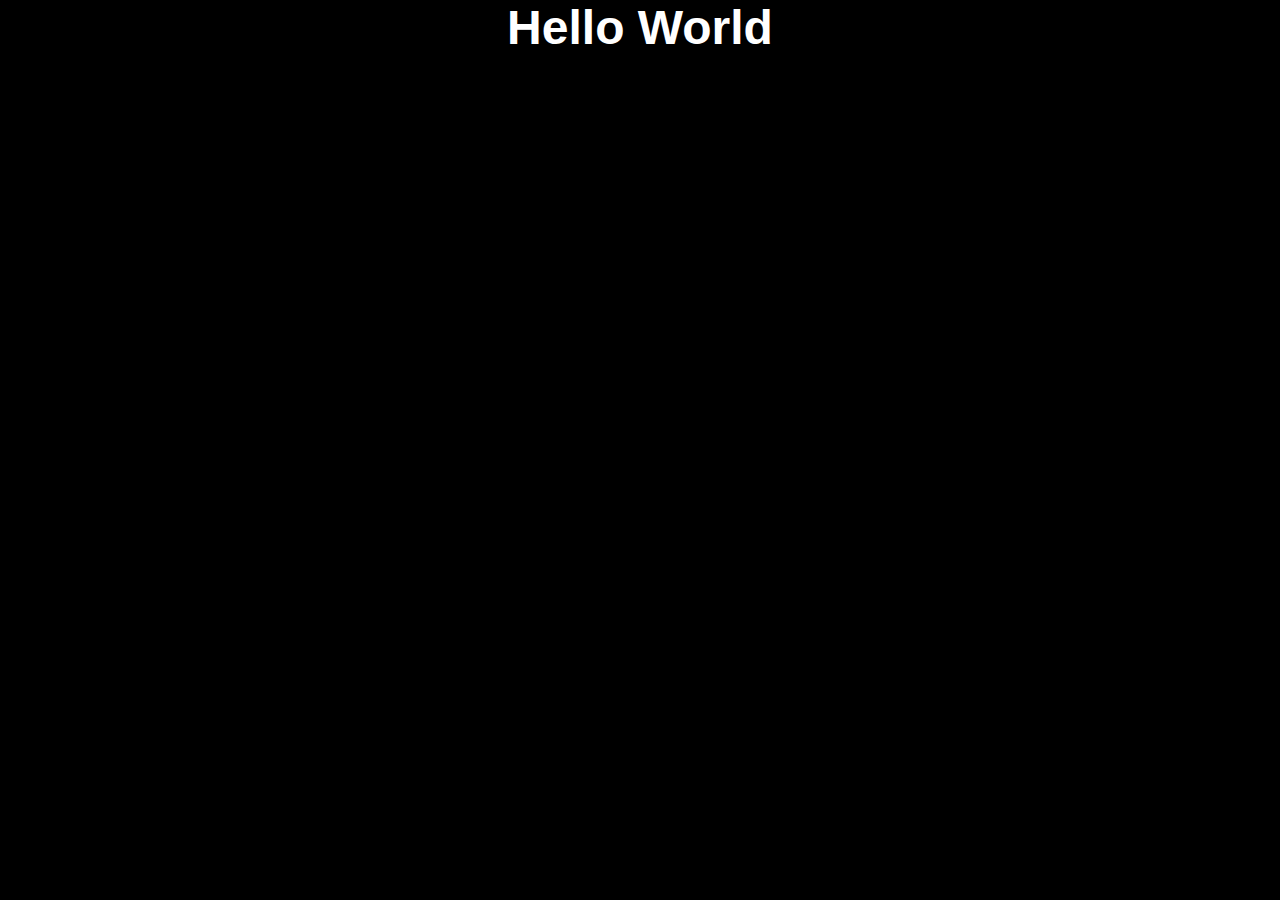
==== index.html @ 22c4c6b9 "I just made something amazing!" ====
<!DOCTYPE html>
<html lang="en">
  <head>
    <meta charset="UTF-8" />
    <meta name="viewport" content="width=device-width, initial-scale=1.0" />
    <title>Red Cherry Sub-Domain</title>

    <style>
      body {
        background-color: #000000;
        color: #fff;
        font-family: Arial, Helvetica, sans-serif;
        margin: 0;
        padding: 0;
        text-align: center;
      }

      h1 {
        margin: 0 auto;
        font-size: 3rem;
      }
    </style>
  </head>
  <body>
    <h1>Hello World</h1>
  </body>
</html>
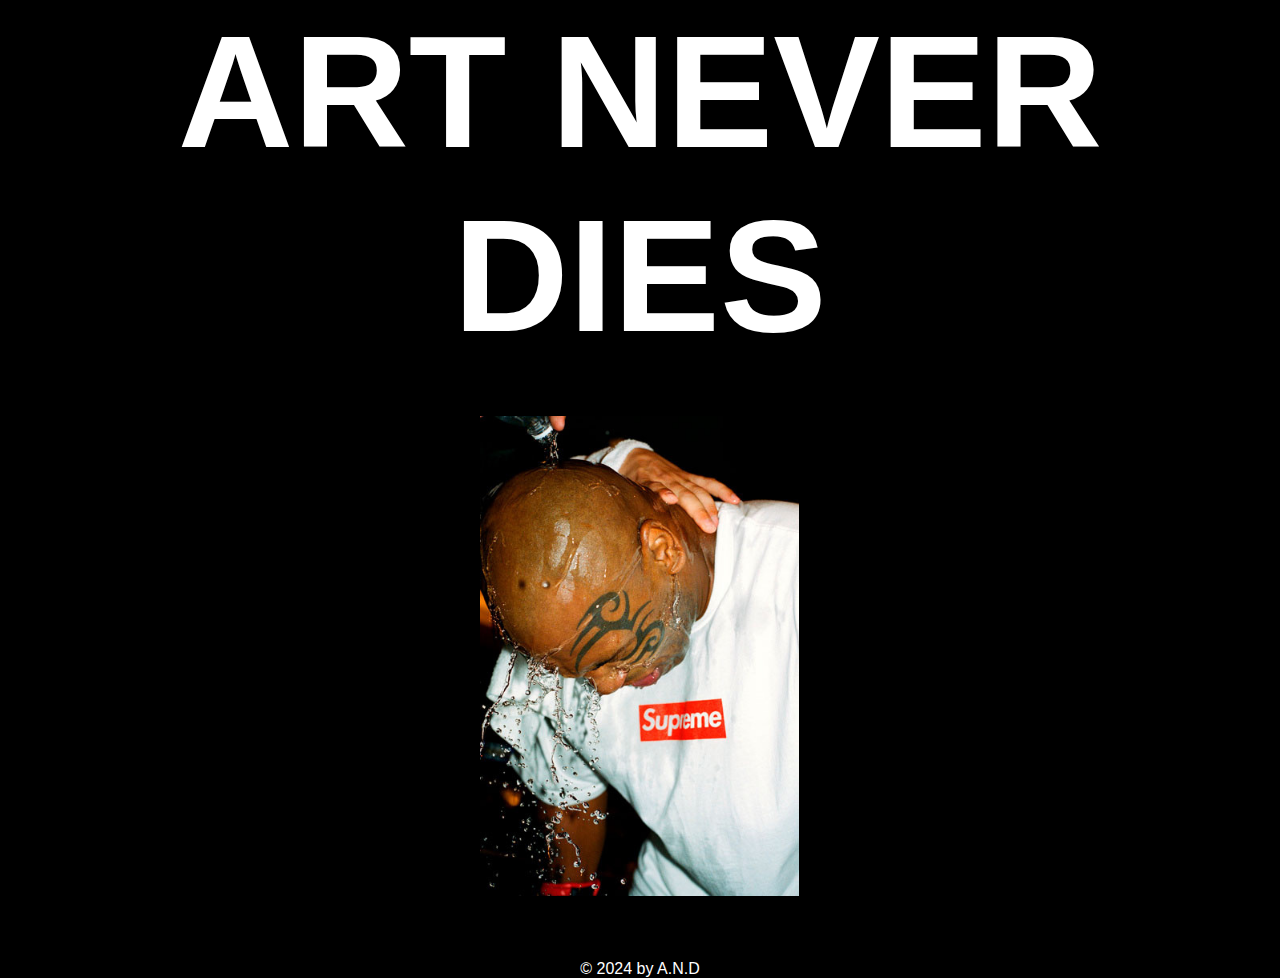
==== commit e7de078c: "will continue" ====
--- a/index.html
+++ b/index.html
@@ -4,24 +4,34 @@
     <meta charset="UTF-8" />
     <meta name="viewport" content="width=device-width, initial-scale=1.0" />
     <title>Red Cherry Sub-Domain</title>
-
-    <style>
-      body {
-        background-color: #000000;
-        color: #fff;
-        font-family: Arial, Helvetica, sans-serif;
-        margin: 0;
-        padding: 0;
-        text-align: center;
-      }
-
-      h1 {
-        margin: 0 auto;
-        font-size: 3rem;
-      }
-    </style>
+    <link rel="stylesheet" href="css/main.css" />
   </head>
   <body>
-    <h1>Hello World</h1>
+    <div id="container">
+      <h1>ART NEVER DIES</h1>
+      <div id="scroll-imgs">
+        <div id="name">
+          <h2>MIKE TYSON</h2>
+        </div>
+        <img
+          id="image"
+          src="images/d470563d5fb8de46687b32d9817752a8.jpg"
+          alt=""
+        />
+        <div id="info">
+          <h2>About Mike Tyson</h2>
+          <p>
+            "Iron Mike" Tyson is one of the most iconic figures in boxing
+            history. Born on June 30, 1966, in Brooklyn, New York, Tyson rose to
+            fame as the youngest boxer ever to win a heavyweight title at just
+            20 years old. Known for his ferocious and intimidating style, Tyson
+            dominated the ring with a combination of speed, power, and
+            aggression, making him one of the most feared fighters of all time.
+          </p>
+        </div>
+      </div>
+      &copy; 2024 by A.N.D
+    </div>
   </body>
+  <script defer src="js/main.js"></script>
 </html>
--- a/css/main.css
+++ b/css/main.css
@@ -0,0 +1,67 @@
+body {
+    background-color: #000000;
+    color: #fff;
+    font-family: Helvetica, Arial, sans-serif;
+    margin: 0;
+    padding: 0;
+    text-align: center;
+    display: grid;
+    place-items: center;
+  }
+
+  h1 {
+    margin: 0 auto;
+    font-size: 10rem;
+    padding: 0rem;
+  }
+
+  #container {
+    width: 100vw;
+    height: 70vh;
+    display: grid;
+    place-items: center;
+  }
+
+  #container img {
+    padding: 3rem 0rem 4rem 0;
+    height: 30rem;
+  }
+
+  #container #scroll-imgs {
+    display: grid;
+    grid-template-columns: 33.3% 33.3% 33.3%;
+    width: 100%;
+  }
+  #container #scroll-imgs {
+    display: grid;
+    place-items: center;
+  }
+  #name {
+    justify-self: end;
+  }
+
+  #name h2 {
+    transform: rotate(-90deg);
+    font-size: 4rem;
+    width: 100%;
+    margin: 0 0 0 12rem;
+    color: #8a8a8a;
+  }
+
+  #container #info {
+    width: 80%;
+    height: 70%;
+  }
+  #container #info p {
+    line-height: 1.5;
+    color: #8a8a8a;
+  }
+  #name,
+  #info {
+    opacity: 0;
+  }
+
+  #scroll-imgs:hover #name,
+  #scroll-imgs:hover #info {
+    display: block;
+  }